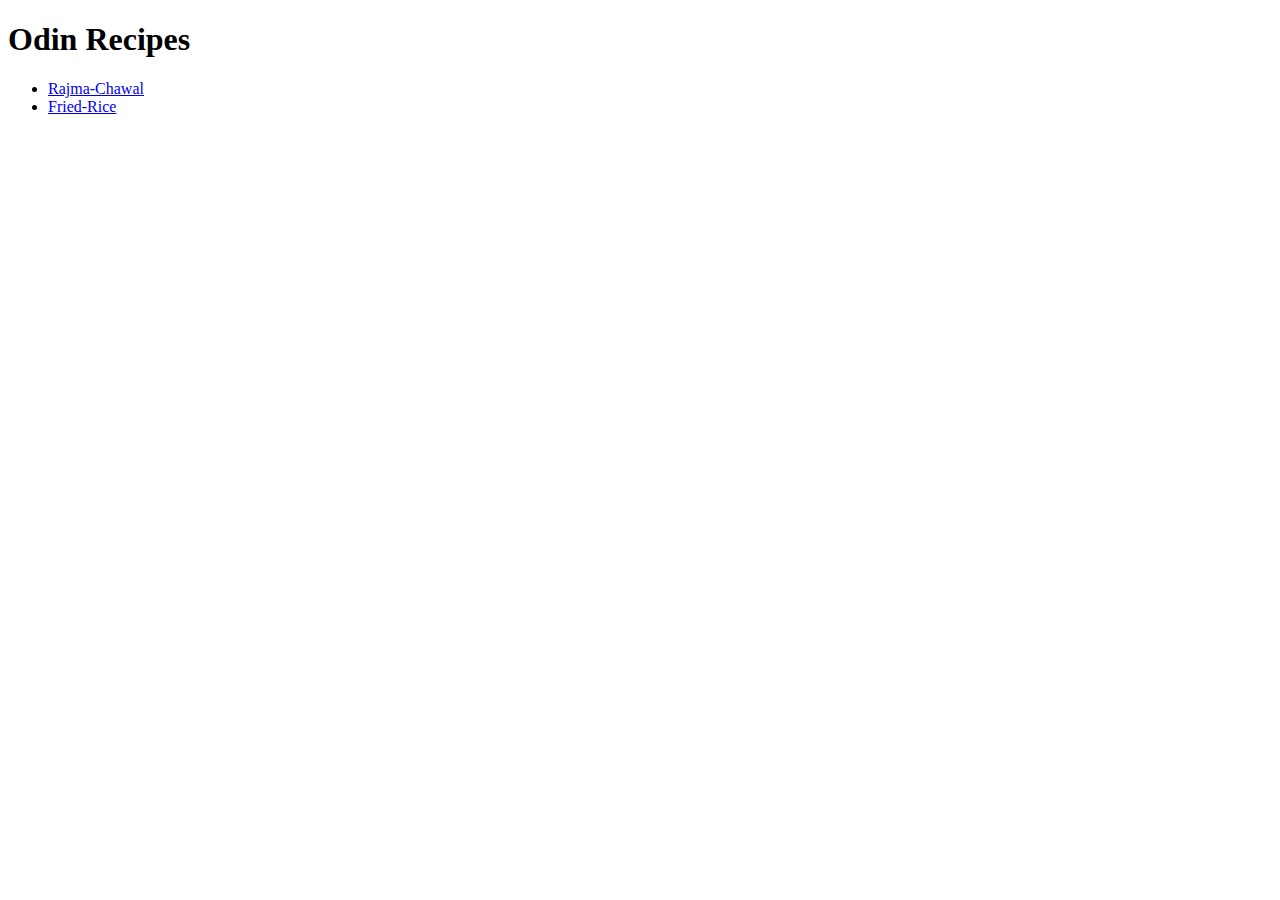
==== index.html @ 5b1ea8d2 "saving the enire project" ====
<!DOCTYPE html>
<html lang="en">
<head>
    <meta charset="UTF-8">
    <meta name="viewport" content="width=device-width, initial-scale=1.0">
    <title>Document</title>
</head>
<body>
    <h1>Odin Recipes</h1>
    <ul>
        <li>    <a href="./recipes/rajmachawal.html" target="_blank" rel="noopener no referer">Rajma-Chawal</a>
        </li>
        <li>    <a href="./recipes/friedrice.html" target="_blank" rel="noopener no referer">Fried-Rice</a>
        </li>

    </ul>

</body>
</html>
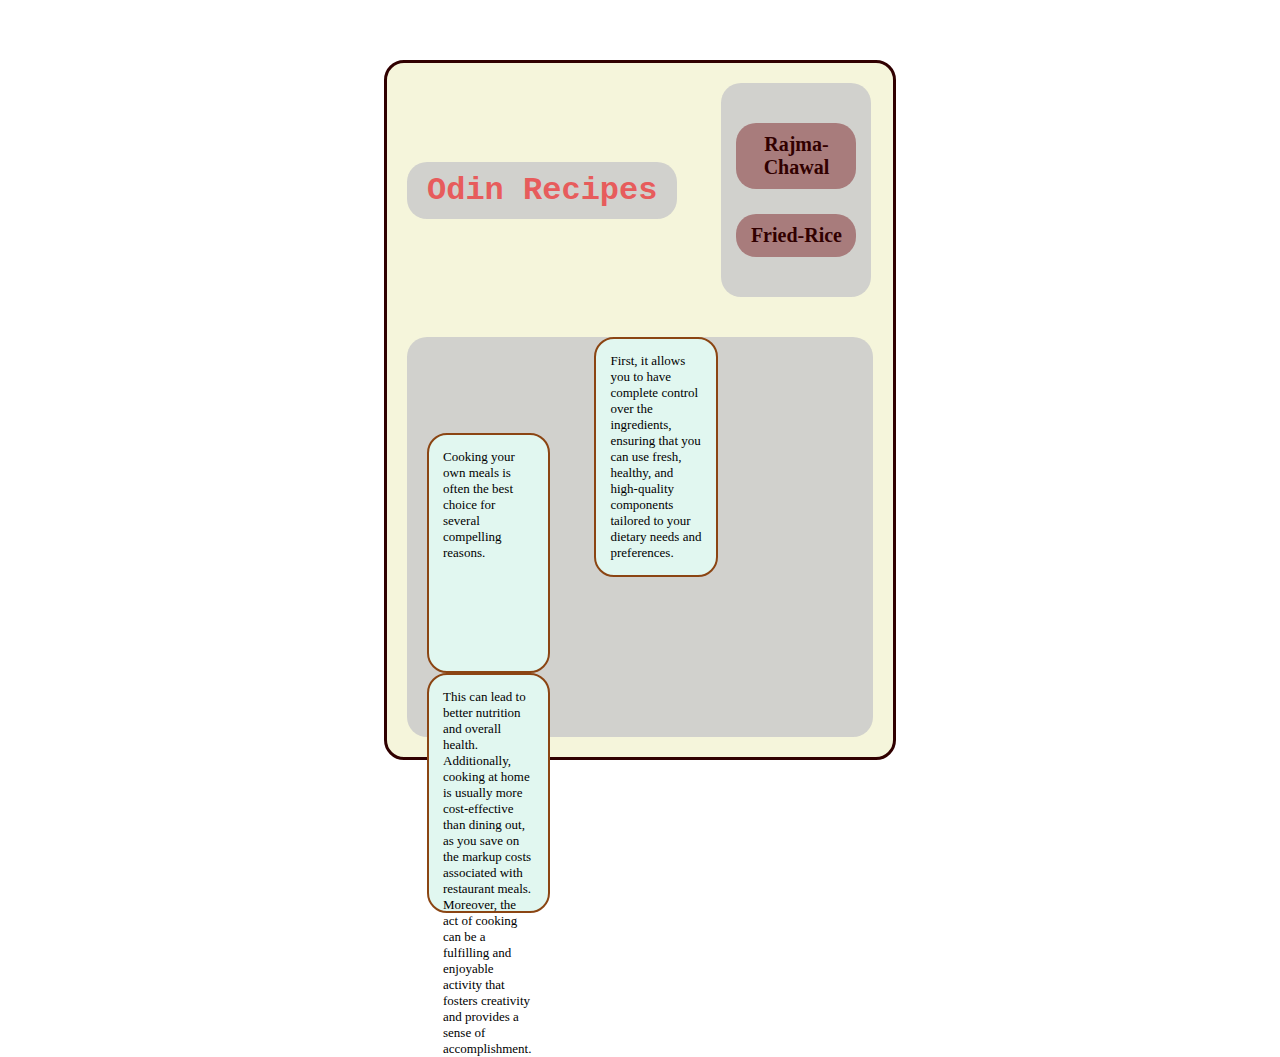
==== commit bb723a8b: "stuck at verticallt aligning elements before studying flexbox" ====
--- a/index.html
+++ b/index.html
@@ -4,16 +4,27 @@
     <meta charset="UTF-8">
     <meta name="viewport" content="width=device-width, initial-scale=1.0">
     <title>Document</title>
+    <link rel="stylesheet" href="style.css">
 </head>
 <body>
-    <h1>Odin Recipes</h1>
-    <ul>
+    <div class="container">
+   <div class="title"><h1>Odin Recipes</h1></div> 
+   <div class="cuisines
+   ">
+    <ul class="recipe list]">
         <li>    <a href="./recipes/rajmachawal.html" target="_blank" rel="noopener no referer">Rajma-Chawal</a>
         </li>
         <li>    <a href="./recipes/friedrice.html" target="_blank" rel="noopener no referer">Fried-Rice</a>
         </li>
 
     </ul>
+   
+</div>
+<span class="parent"><div class="child">Cooking your own meals is often the best choice for several compelling reasons.</div> 
+    <div class="child">First, it allows you to have complete control over the ingredients, ensuring that you can use fresh, healthy, and high-quality components tailored to your dietary needs and preferences. </div>
+<div class="child">This can lead to better nutrition and overall health. Additionally, cooking at home is usually more cost-effective than dining out, as you save on the markup costs associated with restaurant meals. Moreover, the act of cooking can be a fulfilling and enjoyable activity that fosters creativity and provides a sense of accomplishment. </div>
+</span>
+</div>
 
 </body>
 </html>--- a/style.css
+++ b/style.css
@@ -0,0 +1,76 @@
+body{
+    width:40vw;
+    margin:60px auto;
+}
+body >* > *{
+    display: inline-block;
+    vertical-align: middle
+    ;
+}
+.container > *{
+    margin:20px 20px;
+    border-radius: 20px; 
+
+background:#cacacad7;
+}
+.title{
+    padding:10px 20px;
+    text-align: center;
+}
+h1{
+    color:rgb(231, 92, 92);
+   font-family: 'Courier New', Courier, monospace;
+   margin:0;
+}
+.recipe{
+    font-weight: bold;
+    font-size: 20px;
+    padding:0;
+    margin:10px auto;
+    width:80%;
+
+}
+.recipe li{
+    text-align: center;
+    list-style-type: none;
+    background-color: rgb(168, 124, 124);
+    border-radius: 20px; 
+    margin: 25px 0px;
+}
+a{
+    text-decoration: none;
+    color: rgb(49, 0, 0);
+    display: inline-block;
+    padding:10px;
+
+}
+.recipe li:hover{
+    background-color: rgba(168, 124, 124,0.5);
+}
+.container
+{
+    background: rgb(245, 245, 219);
+    border-radius: 20px; 
+
+    border:3px solid rgb(48, 0, 0);   
+}
+.cuisines{
+    padding:15px 0;
+
+}
+.parent{
+    height: 400px;
+}
+span .child{
+display: inline-block;
+width:26.5%;
+height:60%;
+background-color: rgb(225, 247, 240);
+margin-left: 20px;
+margin-right: 20px;
+padding:14px;
+font-size: 13px;
+border:2px solid saddlebrown;
+border-radius: 20px;
+box-sizing: border-box;
+}